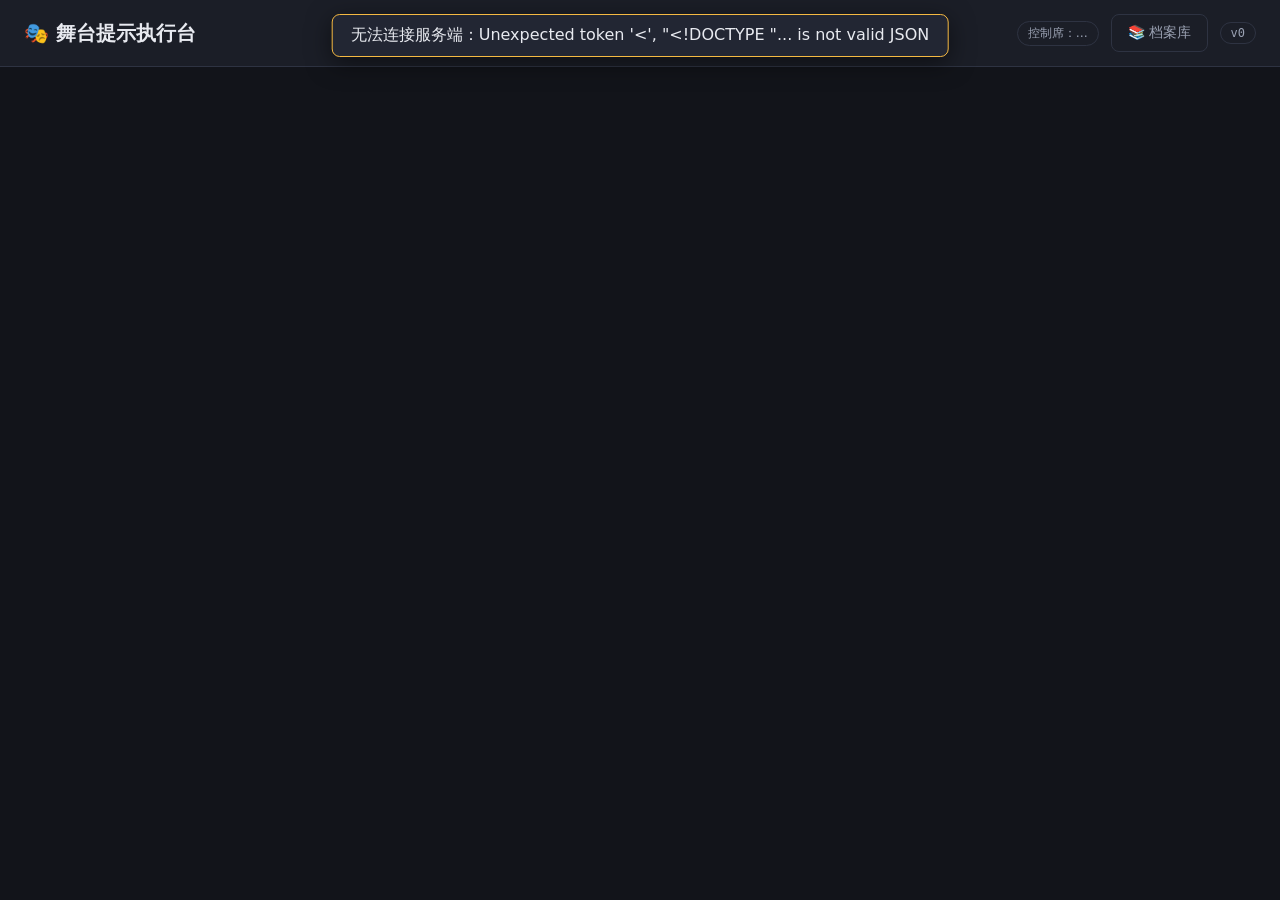
==== app/static/index.html @ 8580cc9c "GSB cfefcbda-f211-5552-88da-9287afbef0f8 initial: platform archive" ====
<!DOCTYPE html>
<html lang="zh-CN">
<head>
  <meta charset="utf-8">
  <meta name="viewport" content="width=device-width, initial-scale=1">
  <title>舞台提示执行台</title>
  <link rel="stylesheet" href="style.css">
</head>
<body>
  <header>
    <h1>🎭 舞台提示执行台</h1>
    <div class="header-ops">
      <span id="control-badge" class="control-badge off" title="单控制席：启用后仅持有凭据的页面可写，其余页面只读、可接管">控制席：…</span>
      <button id="control-btn" class="ghost hidden"></button>
      <button id="archives-btn" class="ghost">📚 档案库</button>
      <span id="version-badge" title="状态版本号">v0</span>
    </div>
  </header>

  <div id="toast" role="status"></div>

  <!-- 开场前设置 -->
  <section id="setup-view" class="hidden">
    <h2>开场前设置</h2>
    <p class="hint">按发出顺序录入 <b>2～12</b> 条提示，每条需有<b>唯一编号</b>和<b>非空内容</b>。</p>
    <div id="cue-rows"></div>
    <div class="actions">
      <button id="add-row">＋ 添加一条</button>
      <button id="start-show" class="primary">开始演出 ▶</button>
    </div>
    <div class="verify-setup">
      <span id="verify-setup-badge" class="verify-badge off"
        title="本场核验：启用后灯光、音响须对每条当前提示分别报就绪，两工种都就绪才能确认发出">本场核验：未启用</span>
      <button id="verify-enable-btn" class="ghost small"
        title="启用本场核验（仅开场前）：演出中灯光、音响须分别对当前提示报就绪，全部就绪后才能确认发出">启用本场核验</button>
    </div>
  </section>

  <!-- 演出中 -->
  <section id="live-view" class="hidden">
    <div id="done-banner" class="hidden">✅ 全部提示已发出，本场提示执行完毕！</div>
    <div id="paused-banner" class="hidden">⏸ 已暂停发出：确认发出已禁用，可继续改写、重排或归档；恢复后按最新顺序和内容继续</div>

    <div class="topbar">
      <span id="progress"></span>
      <span class="topbar-ops">
        <button id="pause-btn" class="warning-outline">暂停发出 ⏸</button>
        <button id="archive-btn" class="warning-outline">归档本场 🗂</button>
        <button id="reset-btn" class="danger-outline">重新开始</button>
      </span>
    </div>

    <div class="columns">
      <div class="col-main">
        <div id="current-card" class="card"></div>
        <div id="next-card" class="card muted"></div>
        <div id="verify-card" class="card hidden"></div>
        <div id="auto-card" class="card hidden"></div>

        <h3>待发出 <span class="hint-inline">（可改写、可重排）</span></h3>
        <ul id="pending-list" class="cue-list"></ul>
      </div>

      <div class="col-side">
        <h3 class="issued-head">已发记录
          <button id="withdraw-btn" class="ghost small" title="把最后一条已发提示按发出内容退回待发队首（误点确认后补救，不撤销其他操作）">撤回末条 ↩</button>
        </h3>
        <ul id="issued-list" class="cue-list"></ul>

        <h3 class="issues-head">现场问题 <span id="issues-count" class="hint-inline"></span></h3>
        <ul id="issues-list" class="issue-list"></ul>

        <h3 class="suggestions-head">改写提议 <span id="suggestions-count" class="hint-inline"></span></h3>
        <ul id="suggestions-list" class="suggestion-list"></ul>
      </div>
    </div>
  </section>

  <!-- 档案库弹窗：列表 / 详情 / 归档表单 -->
  <div id="archives-modal" class="overlay hidden">
    <div class="modal" role="dialog" aria-modal="true" aria-label="档案库">
      <div class="modal-head">
        <h2 id="archives-title">📚 档案库</h2>
        <button id="archives-close" class="ghost" title="关闭">✕</button>
      </div>
      <div id="archives-body"></div>
    </div>
  </div>

  <script src="app.js"></script>
</body>
</html>
---- app/static/style.css ----
:root {
  --bg: #12141a;
  --panel: #1b1e27;
  --panel-2: #222633;
  --border: #2e3342;
  --text: #e8eaf0;
  --muted: #9aa1b2;
  --accent: #f5b942;
  --accent-dark: #1a1503;
  --green: #4cc38a;
  --red: #e5636f;
}

* { box-sizing: border-box; }

body {
  margin: 0;
  background: var(--bg);
  color: var(--text);
  font-family: system-ui, -apple-system, "Segoe UI", "PingFang SC",
    "Hiragino Sans GB", "Microsoft YaHei", sans-serif;
  min-height: 100vh;
}

.hidden { display: none !important; }

header {
  display: flex;
  align-items: center;
  justify-content: space-between;
  padding: 14px 24px;
  background: var(--panel);
  border-bottom: 1px solid var(--border);
}
header h1 { font-size: 20px; margin: 0; }
.header-ops { display: flex; align-items: center; gap: 12px; }
button.ghost {
  background: transparent;
  border-color: var(--border);
  color: var(--muted);
}
button.ghost:hover:not(:disabled) { color: var(--text); border-color: var(--accent); }
#version-badge {
  font-family: ui-monospace, monospace;
  font-size: 12px;
  color: var(--muted);
  border: 1px solid var(--border);
  border-radius: 999px;
  padding: 3px 10px;
}

/* ---------- 单控制席标记 ---------- */
.control-badge {
  font-size: 12px;
  border: 1px solid var(--border);
  border-radius: 999px;
  padding: 3px 10px;
  color: var(--muted);
  white-space: nowrap;
}
.control-badge.own { color: var(--green); border-color: var(--green); }
.control-badge.other { color: var(--accent); border-color: var(--accent); }

section { max-width: 1080px; margin: 0 auto; padding: 24px; }
h2 { margin-top: 0; }
h3 { color: var(--muted); font-size: 14px; text-transform: uppercase; letter-spacing: .06em; }
.hint { color: var(--muted); }
.hint-inline { font-weight: normal; text-transform: none; letter-spacing: 0; }

/* ---------- 提示条 ---------- */
#toast {
  position: fixed;
  top: 14px;
  left: 50%;
  transform: translate(-50%, -80px);
  background: var(--panel-2);
  border: 1px solid var(--accent);
  color: var(--text);
  padding: 10px 18px;
  border-radius: 8px;
  z-index: 10;
  transition: transform .25s ease;
  box-shadow: 0 6px 24px rgba(0,0,0,.5);
}
#toast.show { transform: translate(-50%, 0); }

/* ---------- 设置页 ---------- */
.cue-row {
  display: grid;
  grid-template-columns: 28px 140px 1fr 36px;
  gap: 8px;
  align-items: center;
  margin-bottom: 8px;
}
.row-index { color: var(--muted); text-align: right; font-family: ui-monospace, monospace; }
input, textarea, select {
  background: var(--panel-2);
  border: 1px solid var(--border);
  border-radius: 8px;
  color: var(--text);
  padding: 10px 12px;
  font-size: 15px;
  font-family: inherit;
  width: 100%;
}
input:focus, textarea:focus, select:focus { outline: 2px solid var(--accent); outline-offset: -1px; }
textarea { resize: vertical; }

.actions { margin-top: 16px; display: flex; gap: 12px; }

button {
  background: var(--panel-2);
  color: var(--text);
  border: 1px solid var(--border);
  border-radius: 8px;
  padding: 9px 16px;
  font-size: 14px;
  cursor: pointer;
}
button:hover:not(:disabled) { border-color: var(--accent); }
button:disabled { opacity: .35; cursor: not-allowed; }
button.primary {
  background: var(--accent);
  border-color: var(--accent);
  color: var(--accent-dark);
  font-weight: 700;
}
button.primary:hover:not(:disabled) { filter: brightness(1.1); }
button.big { font-size: 18px; padding: 14px 28px; width: 100%; margin-top: 14px; }
button.danger-outline { border-color: var(--red); color: var(--red); background: transparent; }
button.warning-outline { border-color: var(--accent); color: var(--accent); background: transparent; }
.remove-row { padding: 8px 0; color: var(--muted); }
.remove-row:hover:not(:disabled) { color: var(--red); border-color: var(--red); }

/* ---------- 演出页 ---------- */
#done-banner {
  background: rgba(76, 195, 138, .12);
  border: 1px solid var(--green);
  color: var(--green);
  border-radius: 10px;
  padding: 16px 20px;
  font-size: 18px;
  font-weight: 700;
  text-align: center;
  margin-bottom: 18px;
}

#paused-banner {
  background: rgba(245, 185, 66, .12);
  border: 1px solid var(--accent);
  color: var(--accent);
  border-radius: 10px;
  padding: 12px 20px;
  font-size: 16px;
  font-weight: 700;
  text-align: center;
  margin-bottom: 18px;
}
/* 暂停时当前卡改为虚线边框，直观标记"已停住" */
#live-view.paused #current-card {
  border-style: dashed;
  border-color: var(--muted);
  box-shadow: none;
}

.topbar {
  display: flex;
  justify-content: space-between;
  align-items: center;
  margin-bottom: 14px;
  color: var(--muted);
}

.columns {
  display: grid;
  grid-template-columns: 1.6fr 1fr;
  gap: 24px;
  align-items: start;
}
@media (max-width: 820px) { .columns { grid-template-columns: 1fr; } }

.card {
  background: var(--panel);
  border: 1px solid var(--border);
  border-radius: 12px;
  padding: 18px 20px;
  margin-bottom: 16px;
}
#current-card { border: 2px solid var(--accent); box-shadow: 0 0 24px rgba(245,185,66,.12); }
.card.muted { opacity: .85; }
.card-label {
  font-size: 12px;
  color: var(--accent);
  letter-spacing: .12em;
  margin-bottom: 8px;
}
.card.muted .card-label { color: var(--muted); }
.cue-number {
  display: inline-block;
  font-family: ui-monospace, monospace;
  font-weight: 700;
  background: var(--accent);
  color: var(--accent-dark);
  border-radius: 6px;
  padding: 2px 10px;
  margin-bottom: 10px;
}
.cue-number.small { background: var(--panel-2); color: var(--text); border: 1px solid var(--border); }
.cue-content { font-size: 26px; font-weight: 700; line-height: 1.4; white-space: pre-wrap; }
.cue-content.small { font-size: 17px; font-weight: 500; color: var(--muted); }
.empty { color: var(--muted); padding: 8px 0; }

/* ---------- 列表 ---------- */
.cue-list { list-style: none; margin: 0; padding: 0; }
.pending-item, .issued-item {
  display: flex;
  align-items: center;
  gap: 10px;
  background: var(--panel);
  border: 1px solid var(--border);
  border-radius: 10px;
  padding: 10px 12px;
  margin-bottom: 8px;
}
.pending-item.is-current { border-color: var(--accent); }
.badge {
  flex: none;
  font-family: ui-monospace, monospace;
  font-size: 13px;
  font-weight: 700;
  background: var(--panel-2);
  border: 1px solid var(--border);
  border-radius: 6px;
  padding: 3px 8px;
}
.badge.done { color: var(--green); border-color: var(--green); }
.content { flex: 1; min-width: 0; overflow-wrap: anywhere; white-space: pre-wrap; }
.issued-item .content { color: var(--muted); }
.time { flex: none; font-family: ui-monospace, monospace; font-size: 12px; color: var(--muted); }
.tag {
  flex: none;
  font-size: 11px;
  border-radius: 999px;
  padding: 2px 8px;
}
.tag.now { background: var(--accent); color: var(--accent-dark); font-weight: 700; }
.tag.next { border: 1px solid var(--border); color: var(--muted); }
.ops { flex: none; display: flex; gap: 6px; }
.ops button { padding: 5px 10px; font-size: 13px; }

/* 已发记录标题：右侧放置「撤回末条」，随标题右对齐 */
.issued-head { display: flex; align-items: center; justify-content: space-between; gap: 8px; }
button.small { padding: 3px 10px; font-size: 12px; }

.pending-item.editing { flex-wrap: wrap; }
.pending-item.editing .num-input { flex: 0 0 120px; }
.pending-item.editing .content-input { flex: 1 1 100%; order: 3; }
.pending-item.editing .ops { margin-left: auto; }

/* ---------- 现场问题记录 ---------- */
.issues-head { margin-top: 22px; }
.issue-list { list-style: none; margin: 0 0 8px; padding: 0; }
.issue-item {
  background: var(--panel);
  border: 1px solid var(--border);
  border-left: 3px solid var(--accent);
  border-radius: 10px;
  padding: 10px 12px;
  margin-bottom: 8px;
}
.issue-top {
  display: flex;
  align-items: center;
  gap: 8px;
  margin-bottom: 6px;
}
.issue-top .time { margin-left: auto; }
.issue-text { line-height: 1.5; overflow-wrap: anywhere; white-space: pre-wrap; }
.issue-cue-content {
  margin-top: 6px;
  font-size: 12px;
  color: var(--muted);
  overflow-wrap: anywhere;
}
.tag.issue-issued { background: rgba(76,195,138,.15); color: var(--green); border: 1px solid var(--green); }
.tag.issue-pending { background: rgba(245,185,66,.12); color: var(--accent); border: 1px solid var(--accent); }

/* ---------- 改写提议 ---------- */
.suggestions-head { margin-top: 22px; }
.suggestion-list { list-style: none; margin: 0 0 8px; padding: 0; }
.suggestion-item {
  background: var(--panel);
  border: 1px solid var(--border);
  border-left: 3px solid #7c8cff;
  border-radius: 10px;
  padding: 10px 12px;
  margin-bottom: 8px;
}
.suggestion-item.sug-accepted { border-left-color: var(--green); }
.suggestion-item.sug-rejected { border-left-color: var(--red); opacity: .75; }
.suggestion-original {
  font-size: 12px;
  color: var(--muted);
  overflow-wrap: anywhere;
  white-space: pre-wrap;
}
.suggestion-text {
  line-height: 1.5;
  overflow-wrap: anywhere;
  white-space: pre-wrap;
  margin-top: 2px;
}
.suggestion-item .ops { margin-top: 8px; }
.sug-invalid { color: var(--red); }
.tag.sug-pending { background: rgba(124,140,255,.14); color: #4658e8; border: 1px solid #7c8cff; }
.tag.sug-accepted { background: rgba(76,195,138,.15); color: var(--green); border: 1px solid var(--green); }
.tag.sug-rejected { background: rgba(229,99,111,.12); color: var(--red); border: 1px solid var(--red); }

/* 待发列表中的提议表单（无控制权页也可提交） */
.suggestion-edit {
  display: flex;
  align-items: center;
  flex-wrap: wrap;
  gap: 10px;
  background: var(--panel);
  border: 1px solid #7c8cff;
  border-radius: 10px;
  padding: 10px 12px;
  margin-bottom: 8px;
}
.suggestion-edit .ops { margin-left: auto; }
.suggestion-edit .suggestion-original { flex: 1 1 100%; order: 3; }
.suggestion-edit .suggestion-input { flex: 1 1 100%; order: 4; }
.suggestion-edit .issue-meta { flex: 1 1 100%; order: 5; margin: 2px 0 0; }

/* ---------- 本场核验 ---------- */
.verify-setup {
  margin-top: 18px;
  display: flex;
  align-items: center;
  gap: 12px;
}
.verify-badge {
  font-size: 12px;
  border: 1px solid var(--border);
  border-radius: 999px;
  padding: 3px 10px;
  color: var(--muted);
  white-space: nowrap;
}
.verify-badge.on { color: var(--green); border-color: var(--green); }

#verify-card { border-color: var(--border); }
.verify-row {
  display: flex;
  gap: 18px;
  flex-wrap: wrap;
  margin: 4px 0 10px;
}
.verify-dept {
  display: flex;
  align-items: center;
  gap: 10px;
  background: var(--panel-2);
  border: 1px solid var(--border);
  border-radius: 10px;
  padding: 8px 12px;
}
.verify-name { font-weight: 700; }
.verify-status { font-size: 13px; border-radius: 999px; padding: 2px 10px; }
.verify-status.ready { background: rgba(76,195,138,.15); color: var(--green); border: 1px solid var(--green); }
.verify-status.not { background: rgba(229,99,111,.12); color: var(--red); border: 1px solid var(--red); }
.verify-status.unknown { border: 1px solid var(--border); color: var(--muted); }
.verify-ok { color: var(--green); font-size: 13px; }
.verify-wait { color: var(--muted); font-size: 13px; }

/* ---------- 自动发出 ---------- */
.auto-controls {
  display: flex;
  align-items: center;
  gap: 10px;
  flex-wrap: wrap;
  margin: 4px 0 10px;
}
.auto-interval-label {
  display: flex;
  align-items: center;
  gap: 6px;
  color: var(--muted);
  font-size: 13px;
  white-space: nowrap;
}
.auto-interval-label input {
  width: 72px;
  padding: 6px 8px;
  font-size: 14px;
}
.auto-status { font-size: 13px; }
.auto-status.on { color: var(--green); }
.auto-status.off { color: var(--muted); }
.auto-status.paused, .auto-status.waiting { color: var(--accent); }

.issue-edit {
  display: flex;
  align-items: center;
  flex-wrap: wrap;
  gap: 10px;
  background: var(--panel);
  border: 1px solid var(--accent);
  border-radius: 10px;
  padding: 10px 12px;
  margin-bottom: 8px;
}
.issue-edit .ops { margin-left: auto; }
.issue-edit .issue-input { flex: 1 1 100%; order: 3; }
.issue-edit .issue-meta { flex: 1 1 100%; order: 4; margin: 2px 0 0; }

/* ---------- 顶部操作与档案库 ---------- */
.topbar-ops { display: flex; gap: 10px; }

.overlay {
  position: fixed;
  inset: 0;
  background: rgba(0, 0, 0, .6);
  z-index: 20;
  display: flex;
  align-items: flex-start;
  justify-content: center;
  padding: 40px 16px;
  overflow-y: auto;
}
.modal {
  background: var(--panel);
  border: 1px solid var(--border);
  border-radius: 14px;
  width: min(860px, 100%);
  padding: 22px 24px;
  box-shadow: 0 18px 60px rgba(0,0,0,.6);
}
.modal-head {
  display: flex;
  align-items: center;
  justify-content: space-between;
  margin-bottom: 14px;
}
.modal-head h2 { margin: 0; font-size: 19px; }

.field-label { display: block; margin: 14px 0 6px; color: var(--muted); font-size: 13px; }

.archive-list { list-style: none; margin: 16px 0 0; padding: 0; }
.archive-item {
  display: grid;
  grid-template-columns: 1fr auto;
  gap: 4px 16px;
  background: var(--panel-2);
  border: 1px solid var(--border);
  border-radius: 10px;
  padding: 12px 14px;
  margin-bottom: 10px;
  cursor: pointer;
}
.archive-item:hover, .archive-item:focus { border-color: var(--accent); outline: none; }
.archive-name { font-weight: 700; font-size: 16px; overflow-wrap: anywhere; }
.archive-meta { display: flex; align-items: center; gap: 10px; justify-content: flex-end; }
.archive-count { grid-column: 1 / -1; color: var(--muted); font-size: 13px; }

.tag.done { background: rgba(76,195,138,.15); color: var(--green); border: 1px solid var(--green); }
.tag.early { background: rgba(245,185,66,.15); color: var(--accent); border: 1px solid var(--accent); }

.archive-detail-head {
  background: var(--panel-2);
  border: 1px solid var(--border);
  border-radius: 10px;
  padding: 14px 16px;
  margin-bottom: 16px;
}
.archive-detail-name { font-size: 20px; font-weight: 700; margin-bottom: 6px; }
.archive-detail-meta { display: flex; align-items: center; gap: 10px; color: var(--muted); font-size: 13px; }
.archive-columns {
  display: grid;
  grid-template-columns: 1fr 1fr;
  gap: 20px;
  margin-bottom: 8px;
}
@media (max-width: 720px) { .archive-columns { grid-template-columns: 1fr; } }

/* ---------- 场次对照 ---------- */
.compare-selects {
  display: grid;
  grid-template-columns: 1fr 1fr;
  gap: 12px;
  margin: 14px 0;
}
@media (max-width: 720px) { .compare-selects { grid-template-columns: 1fr; } }
.compare-field label {
  display: block;
  margin-bottom: 6px;
  color: var(--muted);
  font-size: 13px;
}

.compare-no-match {
  background: rgba(245,185,66,.1);
  border: 1px solid var(--accent);
  border-radius: 8px;
  padding: 10px 14px;
}

.compare-head, .compare-row {
  display: grid;
  grid-template-columns: 84px 1fr 1fr 128px;
  gap: 12px;
  align-items: start;
}
.compare-head {
  color: var(--muted);
  font-size: 12px;
  letter-spacing: .04em;
  padding: 0 12px 6px;
  border-bottom: 1px solid var(--border);
  margin-bottom: 8px;
}
.compare-head span { overflow: hidden; text-overflow: ellipsis; white-space: nowrap; }
.compare-row {
  background: var(--panel-2);
  border: 1px solid var(--border);
  border-radius: 10px;
  padding: 10px 12px;
  margin-bottom: 8px;
}
.compare-row > .badge { margin-top: 2px; }
.compare-side { min-width: 0; }
.compare-side .content { margin-top: 6px; font-size: 14px; }
.compare-offset {
  margin-top: 4px;
  font-family: ui-monospace, monospace;
  font-size: 12px;
  color: var(--muted);
}
.compare-delta-cell { min-width: 0; }
.compare-delta {
  font-family: ui-monospace, monospace;
  font-weight: 700;
  font-size: 14px;
  white-space: nowrap;
}
.compare-delta.later { color: var(--accent); }
.compare-delta.earlier { color: var(--green); }
.compare-delta.same, .compare-delta.na { color: var(--muted); }
.compare-delta.na { font-weight: 400; }
.compare-reason {
  margin-top: 4px;
  font-size: 11px;
  line-height: 1.5;
  color: var(--muted);
}

.tag.issued { background: rgba(76,195,138,.15); color: var(--green); border: 1px solid var(--green); }
.tag.pending { background: rgba(245,185,66,.12); color: var(--accent); border: 1px solid var(--accent); }
.tag.missing { background: rgba(229,99,111,.12); color: var(--red); border: 1px solid var(--red); }

@media (max-width: 720px) {
  .compare-head { display: none; }
  .compare-row { grid-template-columns: 1fr 1fr; }
  .compare-row > .badge { grid-column: 1 / -1; justify-self: start; }
  .compare-delta-cell { grid-column: 1 / -1; }
}
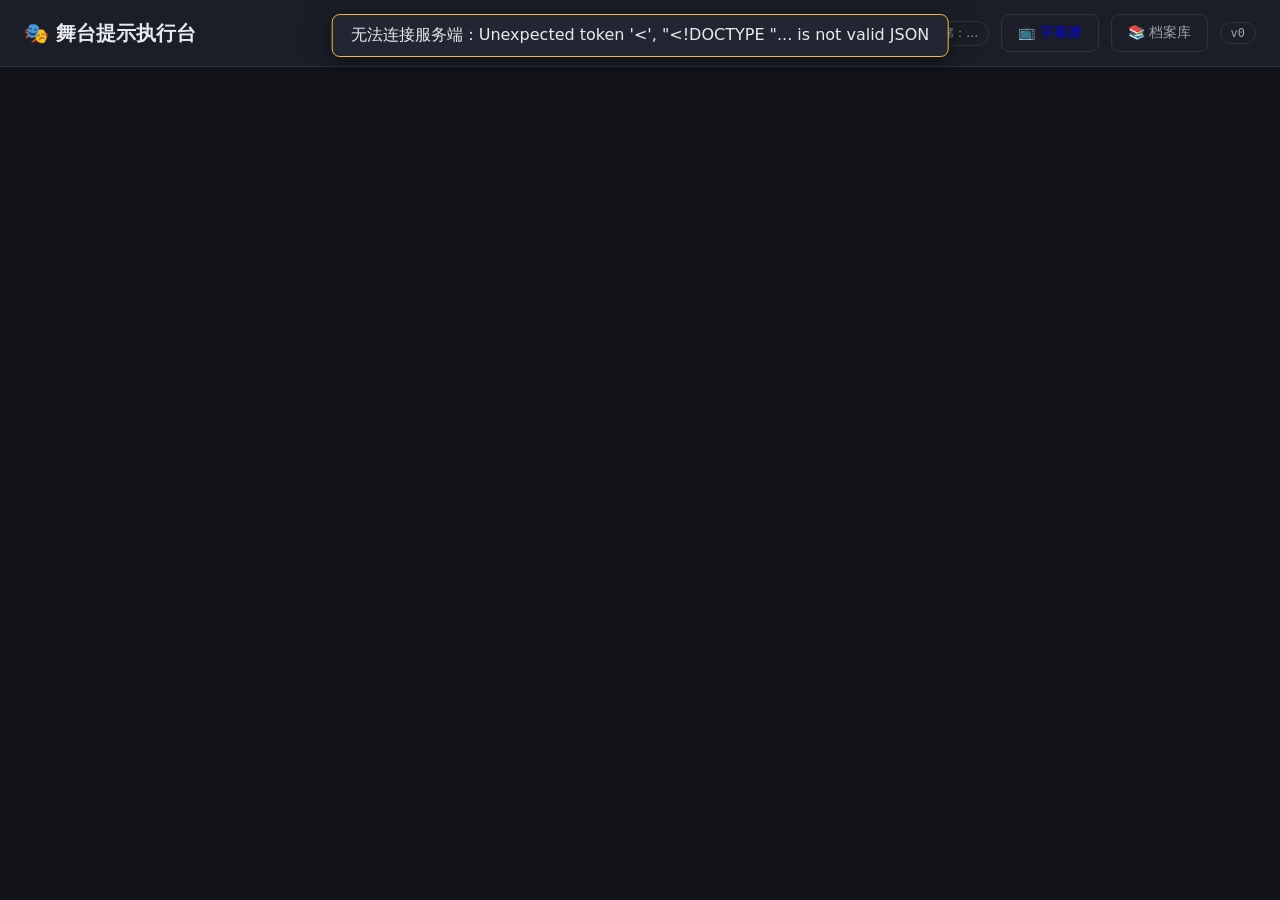
==== commit 62a9d436: "GSB cfefcbda-f211-5552-88da-9287afbef0f8 A: platform archive" ====
--- a/app/static/index.html
+++ b/app/static/index.html
@@ -12,6 +12,8 @@
     <div class="header-ops">
       <span id="control-badge" class="control-badge off" title="单控制席：启用后仅持有凭据的页面可写，其余页面只读、可接管">控制席：…</span>
       <button id="control-btn" class="ghost hidden"></button>
+      <a id="screen-link" class="ghost link-btn" href="screen.html" target="_blank"
+        title="打开观众字幕屏（新标签页）：只显示另行设置的观众字幕，不显示后台提示正文">📺 字幕屏</a>
       <button id="archives-btn" class="ghost">📚 档案库</button>
       <span id="version-badge" title="状态版本号">v0</span>
     </div>
--- a/app/static/style.css
+++ b/app/static/style.css
@@ -333,6 +333,55 @@
 .suggestion-edit .suggestion-input { flex: 1 1 100%; order: 4; }
 .suggestion-edit .issue-meta { flex: 1 1 100%; order: 5; margin: 2px 0 0; }
 
+/* ---------- 观众字幕 ---------- */
+/* 页头字幕屏入口（新标签页打开 /screen.html） */
+.link-btn {
+  display: inline-block;
+  text-decoration: none;
+  border: 1px solid var(--border);
+  border-radius: 8px;
+  padding: 9px 16px;
+  font-size: 14px;
+  cursor: pointer;
+}
+.link-btn:hover { color: var(--text); border-color: var(--accent); }
+
+/* 待发条目下的字幕行：有效为暗金，失效为红色提示 */
+.subtitle-line {
+  flex: 1 1 100%;
+  order: 5;
+  font-size: 12px;
+  color: var(--accent);
+  overflow-wrap: anywhere;
+  white-space: pre-wrap;
+}
+.subtitle-line.invalid { color: var(--red); }
+
+/* 已设有效字幕的 💬 按钮高亮提示 */
+button.has-sub { border-color: var(--accent); color: var(--accent); }
+
+.tag.sub-tag {
+  background: rgba(245,185,66,.12);
+  color: var(--accent);
+  border: 1px solid var(--accent);
+}
+
+/* 待发列表中的字幕设置表单（受控制席保护） */
+.subtitle-edit {
+  display: flex;
+  align-items: center;
+  flex-wrap: wrap;
+  gap: 10px;
+  background: var(--panel);
+  border: 1px solid var(--accent);
+  border-radius: 10px;
+  padding: 10px 12px;
+  margin-bottom: 8px;
+}
+.subtitle-edit .ops { margin-left: auto; }
+.subtitle-edit .subtitle-input { flex: 1 1 100%; order: 3; }
+.subtitle-edit .issue-meta { flex: 1 1 100%; order: 4; margin: 2px 0 0; }
+
 /* ---------- 本场核验 ---------- */
 .verify-setup {
   margin-top: 18px;
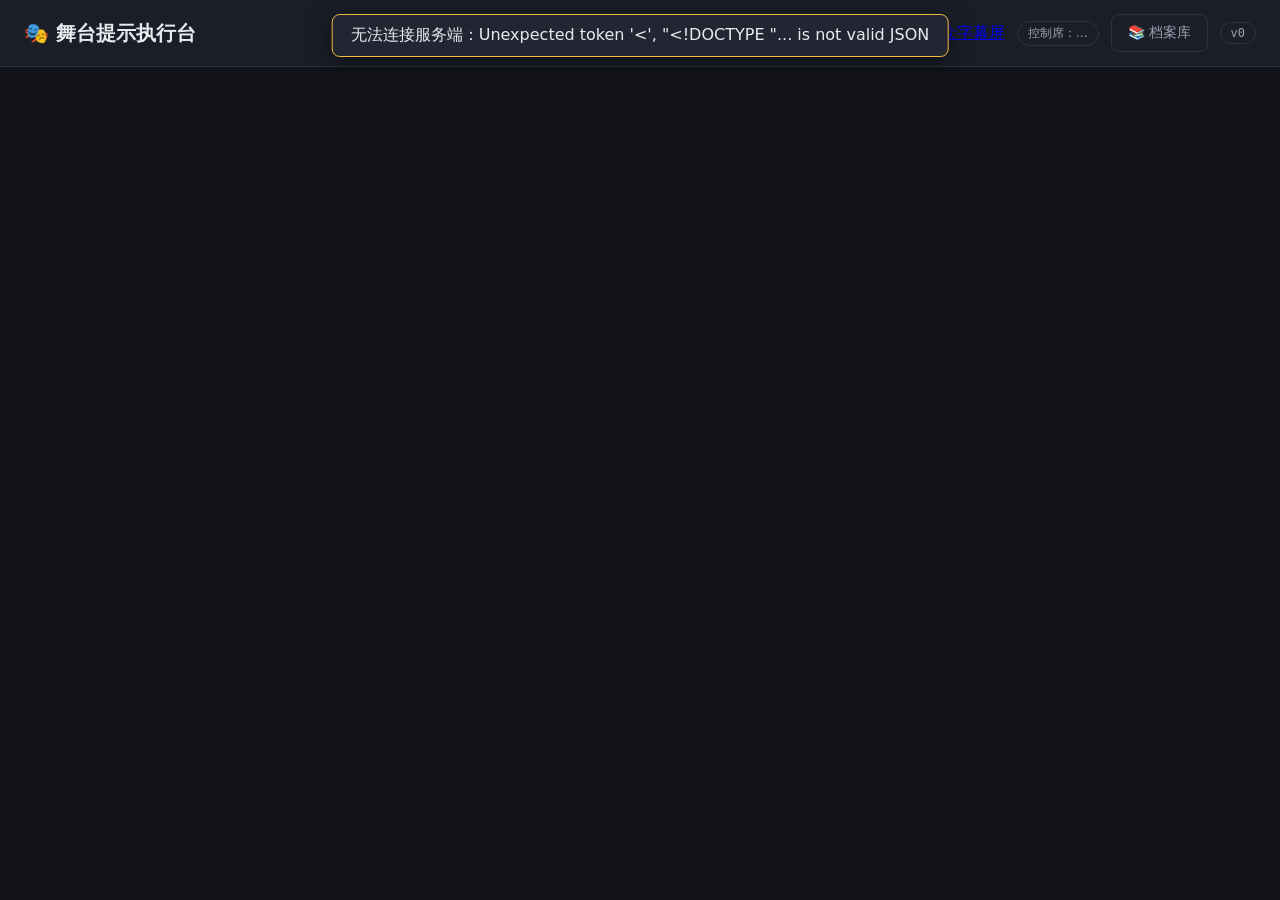
==== commit cace484d: "GSB cfefcbda-f211-5552-88da-9287afbef0f8 B: platform archive" ====
--- a/app/static/index.html
+++ b/app/static/index.html
@@ -10,10 +10,10 @@
   <header>
     <h1>🎭 舞台提示执行台</h1>
     <div class="header-ops">
+      <a class="screen-bar-link" href="/screen" target="_blank" rel="noopener"
+        title="另开观众字幕屏：只显示另行设置并随发出上屏的字幕，不显示后台提示正文">🖥 观众字幕屏</a>
       <span id="control-badge" class="control-badge off" title="单控制席：启用后仅持有凭据的页面可写，其余页面只读、可接管">控制席：…</span>
       <button id="control-btn" class="ghost hidden"></button>
-      <a id="screen-link" class="ghost link-btn" href="screen.html" target="_blank"
-        title="打开观众字幕屏（新标签页）：只显示另行设置的观众字幕，不显示后台提示正文">📺 字幕屏</a>
       <button id="archives-btn" class="ghost">📚 档案库</button>
       <span id="version-badge" title="状态版本号">v0</span>
     </div>
@@ -50,6 +50,14 @@
         <button id="archive-btn" class="warning-outline">归档本场 🗂</button>
         <button id="reset-btn" class="danger-outline">重新开始</button>
       </span>
+    </div>
+
+    <!-- 观众字幕屏当前画面（执行台监看）：字幕与画面在服务端随发出同事务更新 -->
+    <div id="screen-bar" class="screen-blank">
+      <span class="screen-bar-label">观众字幕屏</span>
+      <span id="screen-bar-text" class="screen-bar-text">清屏中（无字幕）</span>
+      <span id="screen-bar-seq" class="screen-bar-seq">画面 #0</span>
+      <a class="screen-bar-link" href="/screen" target="_blank" rel="noopener">打开字幕屏 ↗</a>
     </div>
 
     <div class="columns">
--- a/app/static/style.css
+++ b/app/static/style.css
@@ -333,55 +333,6 @@
 .suggestion-edit .suggestion-input { flex: 1 1 100%; order: 4; }
 .suggestion-edit .issue-meta { flex: 1 1 100%; order: 5; margin: 2px 0 0; }
 
-/* ---------- 观众字幕 ---------- */
-/* 页头字幕屏入口（新标签页打开 /screen.html） */
-.link-btn {
-  display: inline-block;
-  text-decoration: none;
-  border: 1px solid var(--border);
-  border-radius: 8px;
-  padding: 9px 16px;
-  font-size: 14px;
-  cursor: pointer;
-}
-.link-btn:hover { color: var(--text); border-color: var(--accent); }
-
-/* 待发条目下的字幕行：有效为暗金，失效为红色提示 */
-.subtitle-line {
-  flex: 1 1 100%;
-  order: 5;
-  font-size: 12px;
-  color: var(--accent);
-  overflow-wrap: anywhere;
-  white-space: pre-wrap;
-}
-.subtitle-line.invalid { color: var(--red); }
-
-/* 已设有效字幕的 💬 按钮高亮提示 */
-button.has-sub { border-color: var(--accent); color: var(--accent); }
-
-.tag.sub-tag {
-  background: rgba(245,185,66,.12);
-  color: var(--accent);
-  border: 1px solid var(--accent);
-}
-
-/* 待发列表中的字幕设置表单（受控制席保护） */
-.subtitle-edit {
-  display: flex;
-  align-items: center;
-  flex-wrap: wrap;
-  gap: 10px;
-  background: var(--panel);
-  border: 1px solid var(--accent);
-  border-radius: 10px;
-  padding: 10px 12px;
-  margin-bottom: 8px;
-}
-.subtitle-edit .ops { margin-left: auto; }
-.subtitle-edit .subtitle-input { flex: 1 1 100%; order: 3; }
-.subtitle-edit .issue-meta { flex: 1 1 100%; order: 4; margin: 2px 0 0; }
-
 /* ---------- 本场核验 ---------- */
 .verify-setup {
   margin-top: 18px;
@@ -614,3 +565,109 @@
   .compare-row > .badge { grid-column: 1 / -1; justify-self: start; }
   .compare-delta-cell { grid-column: 1 / -1; }
 }
+
+/* ---------- 观众字幕屏（/screen 独立页） ---------- */
+.screen-body {
+  margin: 0;
+  min-height: 100vh;
+  background: #000;
+  overflow: hidden;
+}
+.screen-stage {
+  min-height: 100vh;
+  display: flex;
+  flex-direction: column;
+  align-items: center;
+  justify-content: flex-end; /* 字幕贴近画面下沿 */
+  padding: 6vh 6vw 12vh;
+}
+.screen-text {
+  color: #fff;
+  font-size: clamp(34px, 5.2vw, 88px);
+  font-weight: 700;
+  line-height: 1.45;
+  text-align: center;
+  white-space: pre-wrap;
+  overflow-wrap: anywhere;
+  text-shadow:
+    0 2px 8px rgba(0, 0, 0, .9),
+    0 0 24px rgba(0, 0, 0, .7);
+}
+.screen-text:empty::after { content: ""; }
+.screen-conn {
+  position: fixed;
+  top: 14px;
+  left: 50%;
+  transform: translateX(-50%);
+  font-size: 13px;
+  color: rgba(255, 255, 255, .55);
+  letter-spacing: .05em;
+  min-height: 18px;
+}
+.screen-conn.offline { color: rgba(255, 170, 170, .85); }
+
+/* ---------- 执行台：观众画面状态条 ---------- */
+#screen-bar {
+  display: flex;
+  align-items: center;
+  gap: 10px;
+  background: var(--panel);
+  border: 1px solid var(--border);
+  border-radius: 10px;
+  padding: 9px 14px;
+  margin-bottom: 14px;
+  font-size: 13px;
+}
+#screen-bar .screen-bar-label {
+  flex: none;
+  color: var(--muted);
+  font-size: 12px;
+  letter-spacing: .08em;
+}
+#screen-bar .screen-bar-text {
+  flex: 1;
+  min-width: 0;
+  overflow: hidden;
+  text-overflow: ellipsis;
+  white-space: nowrap;
+  color: var(--text);
+  font-weight: 600;
+}
+#screen-bar.screen-blank .screen-bar-text { color: var(--muted); font-weight: 400; }
+#screen-bar .screen-bar-seq {
+  flex: none;
+  font-family: ui-monospace, monospace;
+  font-size: 12px;
+  color: var(--muted);
+}
+#screen-bar .screen-bar-link {
+  flex: none;
+  color: var(--accent);
+  text-decoration: none;
+  border: 1px solid var(--border);
+  border-radius: 999px;
+  padding: 2px 12px;
+  font-size: 12px;
+}
+#screen-bar .screen-bar-link:hover { border-color: var(--accent); }
+
+/* 待发提示上的字幕设置 / 失效标记 */
+.tag.sub-on { background: rgba(76,195,138,.15); color: var(--green); border: 1px solid var(--green); }
+.tag.sub-off { background: rgba(229,99,111,.12); color: var(--red); border: 1px solid var(--red); }
+.sub-invalid-note { color: var(--red); }
+
+/* 待发列表中的字幕设置表单 */
+.subtitle-edit {
+  display: flex;
+  align-items: center;
+  flex-wrap: wrap;
+  gap: 10px;
+  background: var(--panel);
+  border: 1px solid var(--green);
+  border-radius: 10px;
+  padding: 10px 12px;
+  margin-bottom: 8px;
+}
+.subtitle-edit .ops { margin-left: auto; }
+.subtitle-edit .subtitle-input { flex: 1 1 100%; order: 3; }
+.subtitle-edit .issue-meta { flex: 1 1 100%; order: 4; margin: 2px 0 0; }
